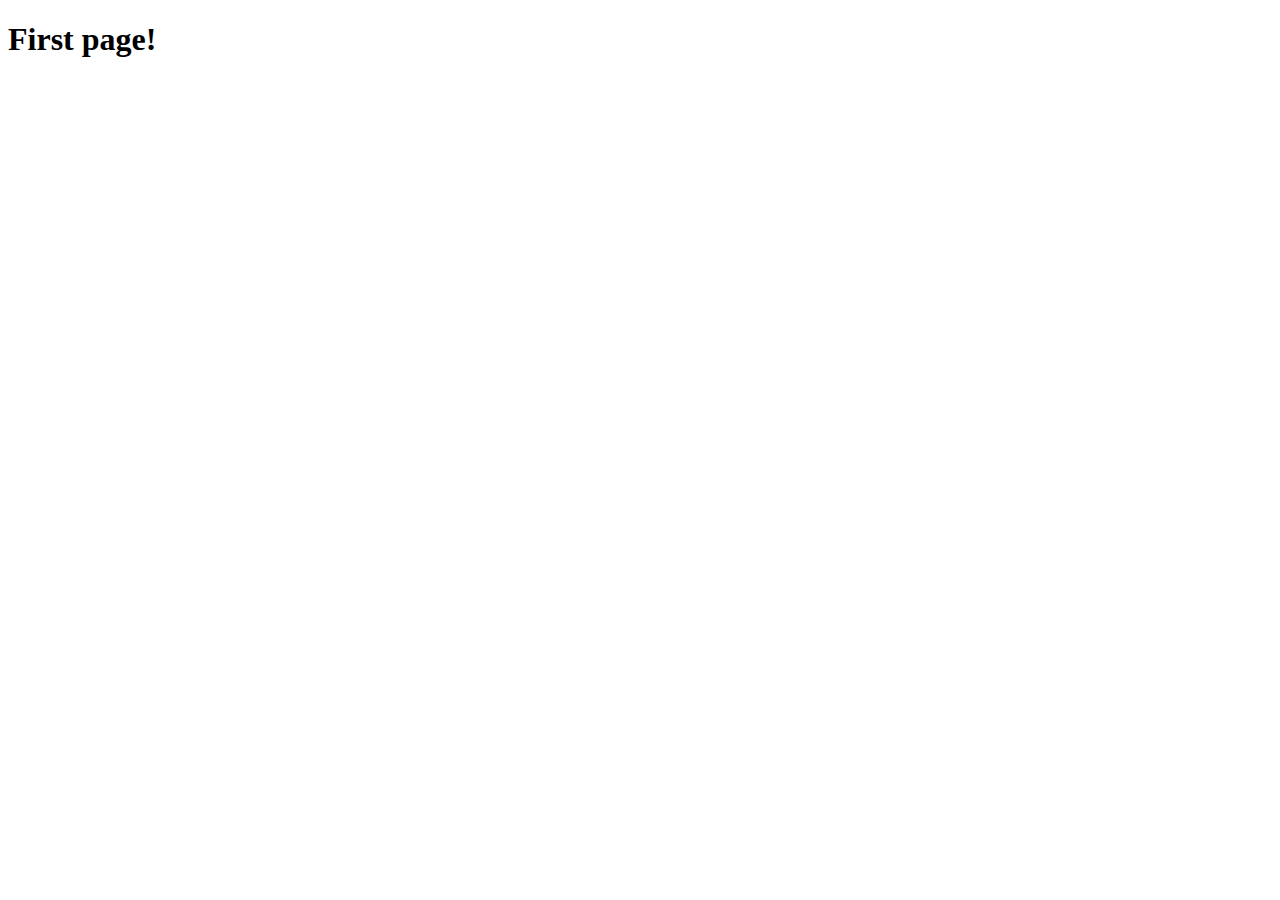
==== index.html @ 3c05bea7 "Added html file" ====
<!DOCTYPE html>
<html lang="en">
<head>
    <meta charset="UTF-8">
    <meta name="viewport" content="width=device-width, initial-scale=1.0">
    <title>First Page</title>
</head>
<body>
    <h1>First page!</h1>
</body>
</html>
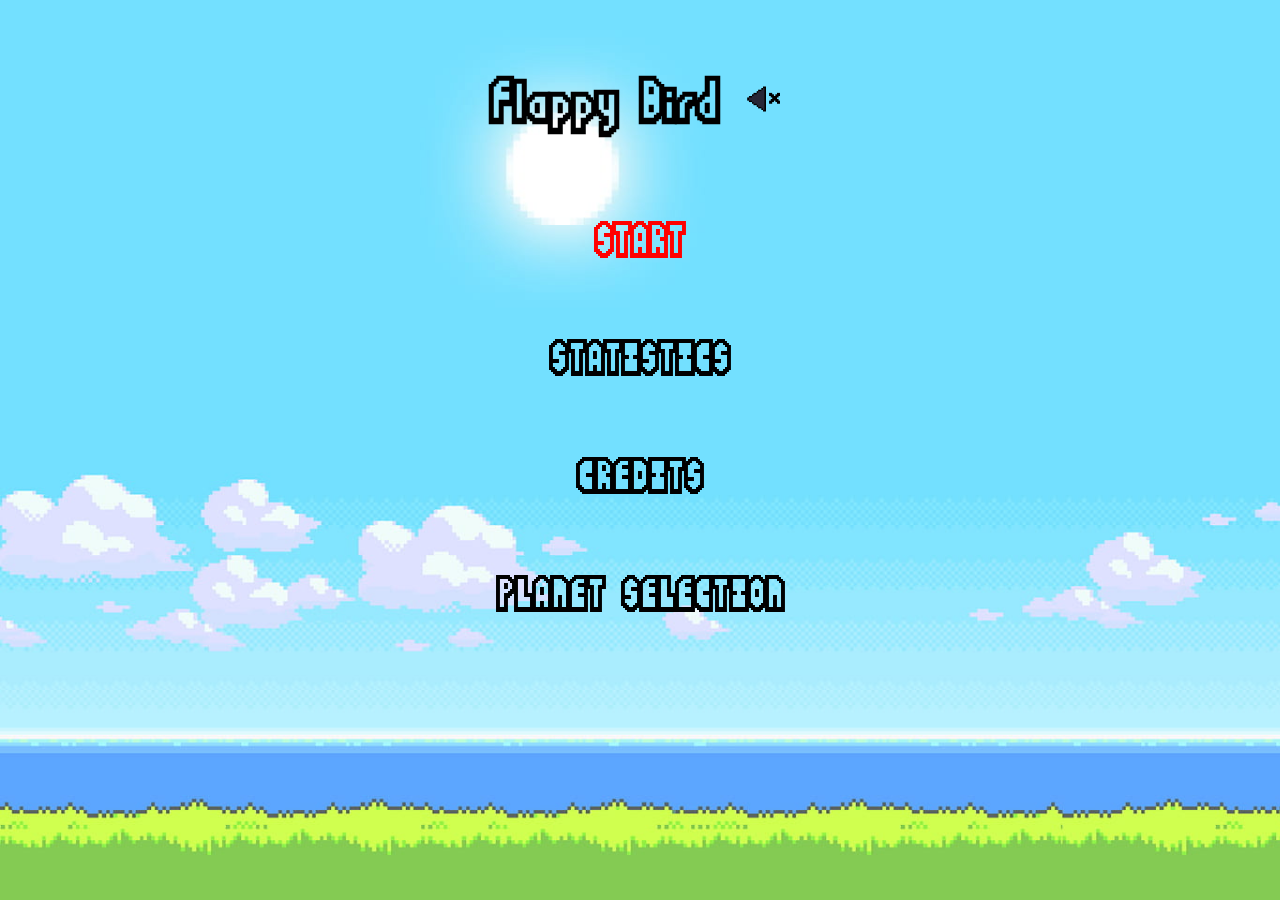
==== commit 328909e5: "Update and rename homeScreen.html to index.html" ====
--- a/index.html
+++ b/index.html
@@ -1,11 +1,67 @@
-<!DOCTYPE html>
-<html lang="en">
-<head>
-    <meta charset="UTF-8">
-    <meta name="viewport" content="width=device-width, initial-scale=1.0">
-    <title>First Page</title>
-</head>
-<body>
-    <h1>First page!</h1>
-</body>
-</html>+<!DOCTYPE html>
+<html lang="en">
+<head>
+    <meta charset="UTF-8">
+    <meta name="viewport" content="width=device-width, initial-scale=1.0">
+    <title>Flappy Bird Home</title>
+    <link rel="stylesheet" href="homeScreen.css">
+</head>
+<body>
+    <audio id = "musicTrack">
+        <source id = "musicSource" src = "Castlevania-VampireKiller.ogg" type="audio/ogg">
+    </audio>
+    <div id="mainContainer">
+        <h1 id="header" onclick = "toggleSoundIcon()">Flappy Bird <img width = "50px" id = "trackOFF" src = "Sound Icon OFF.png" alt = "Sound Icon OFF"><img width = "50px" id = "trackON" src = "Sound Icon ON.png" alt = "Sound Icon ON"></h1>
+        <h2 id="start"> <a href="flappyGame.html" style="text-decoration: none; color: red">START</a></h2>
+        <h2 id="stats">STATISTICS</h2>
+        <h2 id="credits">CREDITS</h2>
+        <h2 id="settings">PLANET SELECTION</h2>
+    </div>
+<!-- Below is Stat screen =========================================================== -->
+    <div id="statContainer">   
+        <h1 id="statHeader">STATS</h1>
+        <p class="stat">Longest Distance: <span id="distance" class="statSpan"></span></p>
+        <p class="stat">Total Attempts: <span id="attempts" class="statSpan"></span></p>
+    </div>
+<!-- Below is Credits screen  =====================================================   -->
+    <div id = "Credits">
+        <h1 id = "creditsHeader">CREDITS</h1>
+        <p class = "contributor">Christopher Zhang</p>
+        <p class="contributor">Cindy Zheng</p>
+        <p class = "contributor">Hao Ran Gou</p>
+        <p class = "contributor">Jarron Deng</p>
+        <p class = "contributor">Owen Kingsley</p>
+    </div>
+<!-- Below is Settings screen =====================================================   -->
+    <div id="settingsBar">
+        <h1 id="settingTitle">PLANET SELECTION</h1>
+        <div id="planets">
+            <div id = "EARTH">
+                <h2 id="earth" onclick=changeEarth()>Earth</h2>
+                <p>Gravity strength:          <span class = "trait" id="earthGravity">Normal</span></p>
+                <p>Has oxygen:            <span class = "trait" id="earthOxygen">Yes</span></p>
+                <p>Wind speed:            <span class = "trait" id="earthWind">Normal</span></p>
+            </div>
+            <div id = "MOON">
+                <h2 id="moon" onclick="changeMoon()">Moon</h2>
+                <p>Gravity strength:          <span class = "trait" id="moonGravity">Low</span></p>
+                <p>Has oxygen:           <span class = "trait" id="moonOxygen">No</span></p>
+                <p>Wind speed:         <span class = "trait" id="moonWind">Slow</span></p>
+            </div>
+            <div id = "JUBILEE" onclick="changeJubilee()">
+                <h2 id="jubilee">Jubilee</h2>
+                <p>Gravity strength:           <span class = "trait" id="jubileeGravity">Low</span></p>
+                <p>Has oxygen:         <span class = "trait" id="jubileeOxygen">Yes</span></p>
+                <p>Wind speed:         <span class = "trait" id="jubileeWind">Fast</span></p>
+            </div>
+            <div id = "ARGONIA" onclick="changeArgonia()">
+                <h2 id="argonia">Argonia</h2>
+                <p>Gravity strength:           <span class = "trait" id="argoniaGravity">High</span></p>
+                <p>Has oxygen:         <span class = "trait" id="argoniaOxygen">No</span></p>
+                <p>Wind speed:         <span class = "trait" id="argoniaWind">Fast</span></p>
+            </div>
+        </div>
+    </div>
+    <script src = "gameScript.js"></script>
+</body>
+</html>
--- a/homeScreen.css
+++ b/homeScreen.css
@@ -0,0 +1,101 @@
+h2{
+    font-family: "classicText";
+    text-align: center;
+    padding: 10px;
+    font-size: 7vh;
+    cursor: pointer;
+}
+
+#start{
+    text-decoration: none;
+}
+
+p{
+    font-family: "classicText";
+    padding: 10px;
+    font-size: 6vh;
+}
+h1{
+    text-align: center;
+    font-family: "classicText";
+    padding: 20px;
+    font-size: 9vh;
+    cursor: pointer;
+}
+body{
+    background-image: url("earthBackdrop.jpg");
+    background-repeat: no-repeat;
+    background-size: 200vh;
+}
+@font-face {
+    font-family: "classicText";
+    src: url("FlappybirdyRegular-KaBW.ttf");
+}
+
+/* BELOW IS FOR STAT PAGE */
+/* ========================================================================================= */
+/* ========================================================================================= */
+/* ========================================================================================= */
+/* ========================================================================================= */
+/* ========================================================================================= */
+
+
+@font-face {
+    font-family: "flappyNumbers";
+    src: url("flappy-bird-font.ttf");
+}
+#statContainer{
+    width: 100vw;
+    height: 100vh;
+    font-family: "classicText";
+    display: none;
+    text-align: center;
+}
+.statSpan{
+    font-family: "flappyNumbers";
+    font-size: 50px;
+}
+#Credits{
+    text-align: center;
+    display: none;
+}
+#settingsBar{
+    display: grid;
+    grid-template-columns: repeat(1,1fr);
+    grid-template-areas: 
+        "ti"
+        "pl"
+        "pl"
+        "pl";
+    font-family: classicText;
+    font-size: 50px;
+    display: none;
+}
+span{    
+    font-family: classicText;
+}
+#planets{
+    grid-area: pl;
+    justify-content: space-around;
+    display: flex;
+    margin: auto;
+}
+.trait{
+    font-family: classicText;
+}
+#settingTitle{
+    grid-area: ti;
+    margin: auto;
+    margin-top: 50px;
+    margin-bottom: 50px;
+    cursor: pointer;
+}
+#heading{
+    font-family: 'Courier New', Courier, monospace;
+    font-weight:bold;
+    margin: auto;
+    width: 50vmin;
+    display: flex;
+    flex-wrap: wrap;
+}
+
